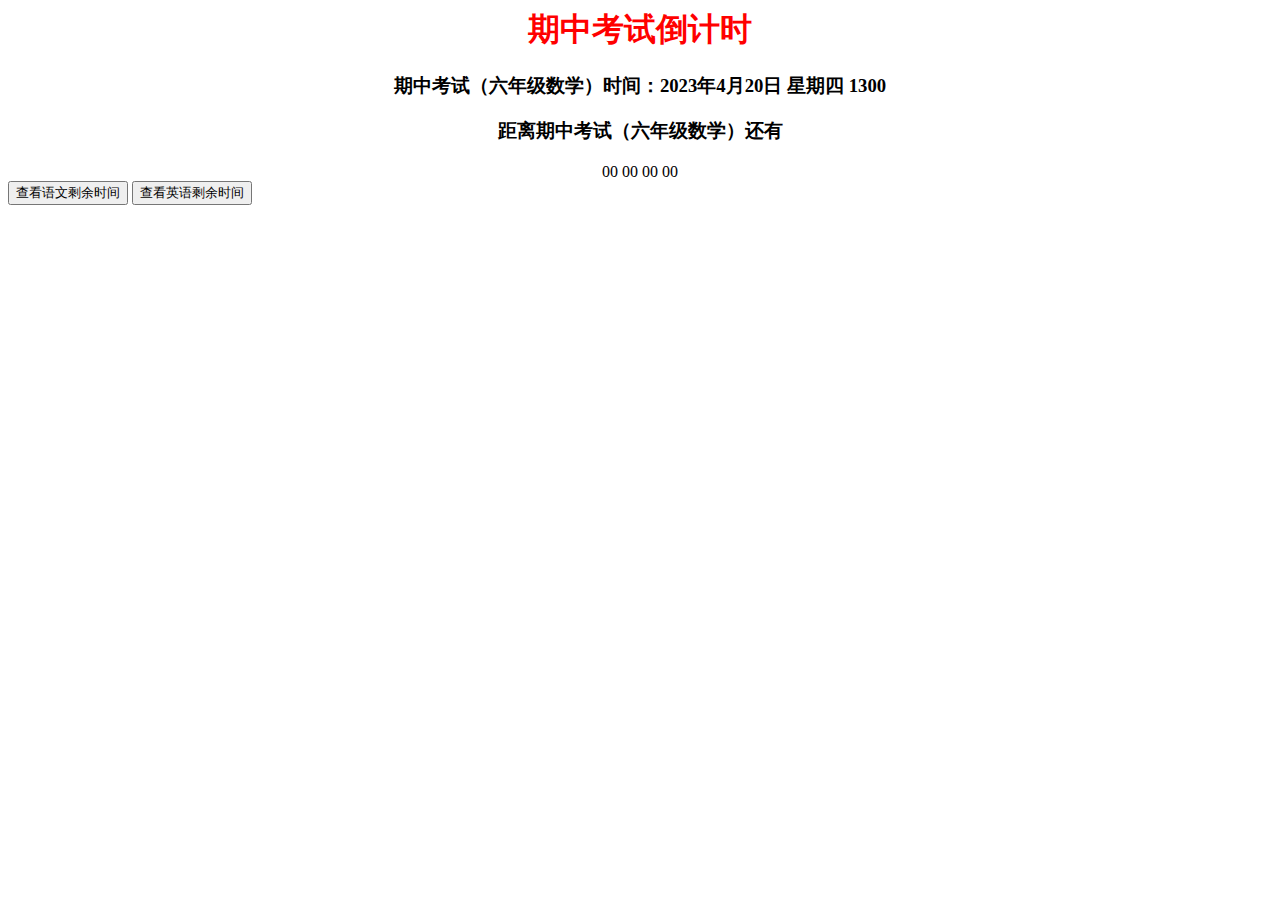
==== ma.html @ b349f105 "Add files via upload" ====
<head>
     <link href="css/style.css" rel="stylesheet" type="text/css"/>
 </head>
 <body>
  <div> 
   <h1><font color="ff0000"></font>
    <div class="text" style=" text-align:center;">
     <font color="ff0000">期中考试倒计时</font>
    </div></h1> 
   <h3 id="title-1">
    <div class="text" style=" text-align:center;">
     期中考试（六年级数学）时间：2023年4月20日 星期四 1300
    </div></h3> 
   <h3 id="title-2">
    <div class="text" style=" text-align:center;">距离期中考试（六年级数学）还有
    </div></h3> 
   <div>
    <div class="text" style=" text-align:center;"> 
     <span id="t_d">00</span> 
     <span id="t_h">00</span> 
     <span id="t_m">00</span> 
     <span id="t_s">00</span> 
    </div> 
    <script type="text/javascript">
function getRTime(){
var EndTime= new Date('2023/04/20 08:00:00'); //截止时间
var NowTime = new Date();
var t =EndTime.getTime() - NowTime.getTime();
var d=Math.floor(t/1000/60/60/24);
var h=Math.floor(t/1000/60/60%24);
var m=Math.floor(t/1000/60%60);
var s=Math.floor(t/1000%60);document.getElementById("t_d").innerHTML = d + " 天";
document.getElementById("t_h").innerHTML = h + " 时";
document.getElementById("t_m").innerHTML = m + " 分";
document.getElementById("t_s").innerHTML = s + " 秒";
}
setInterval(getRTime,1000);
</script>
   </div>
  </div>
<button class="btn"onclick="window.location.href='index.html'" type="button" id="add"><span>查看语文剩余时间</span></button>
<button class="btn"onclick="window.location.href='en.html'" type="button" id="add"><span>查看英语剩余时间</span></button>
 </body>
</html>
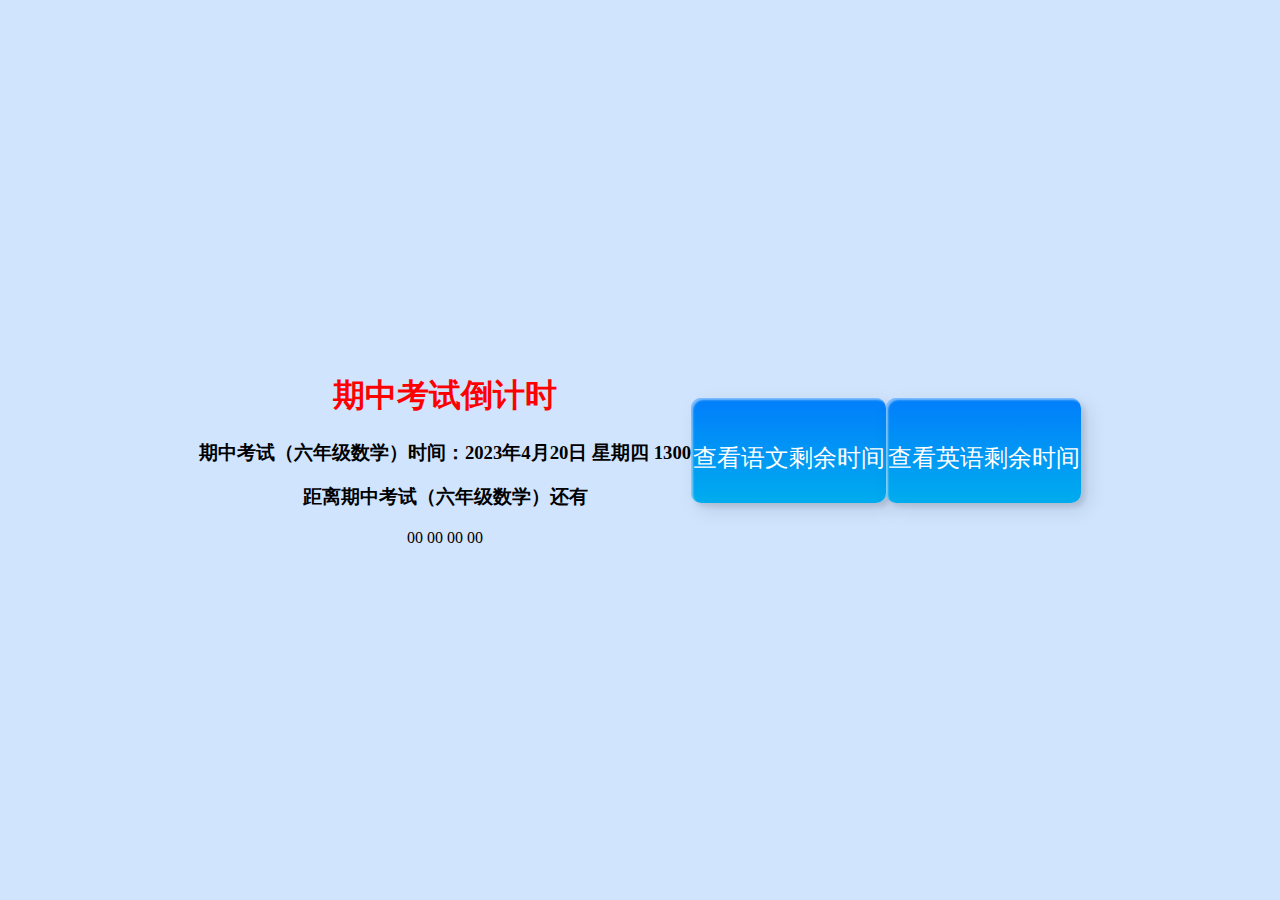
==== commit 77dd0033: "Update ma.html" ====
--- a/ma.html
+++ b/ma.html
@@ -23,7 +23,7 @@
     </div> 
     <script type="text/javascript">
 function getRTime(){
-var EndTime= new Date('2023/04/20 08:00:00'); //截止时间
+var EndTime= new Date('2023/04/20 13:00:00'); //截止时间
 var NowTime = new Date();
 var t =EndTime.getTime() - NowTime.getTime();
 var d=Math.floor(t/1000/60/60/24);
@@ -41,4 +41,4 @@
 <button class="btn"onclick="window.location.href='index.html'" type="button" id="add"><span>查看语文剩余时间</span></button>
 <button class="btn"onclick="window.location.href='en.html'" type="button" id="add"><span>查看英语剩余时间</span></button>
  </body>
-</html>+</html>
--- a/css/style.css
+++ b/css/style.css
@@ -0,0 +1,88 @@
+body {
+    background-color:#d0e4fe;
+}
+html,body{
+    margin: 0;
+    height: 100%;
+}
+body{
+    display: flex;
+    justify-content: center;
+    align-items: center;
+}
+.btn{
+   width: 195px;
+   height: 105px; 
+   color: #fff; 
+   background: linear-gradient(0deg, rgba(0, 172, 238, 1) 0%, rgba(2, 126, 251, 1) 100%);
+   font-family: 'Lato', sans-serif;
+   font-weight: 500;
+   border-radius: 10px;
+   box-shadow: inset 2px 2px 2px 0px rgba(255, 255, 255, .5),
+   7px 7px 20px 0px rgba(0, 0, 0, .1),
+   4px 4px 5px 0px rgba(0, 0, 0, .1);
+   transition: all 0.3s ease;
+   cursor: pointer;
+   border: none;
+   position: relative;
+   line-height: 120px;
+   padding: 0;
+}
+.btn span{
+    position: relative;
+    display: block;
+    width: 100%;
+    height: 100%;
+    font-size: 24px;
+}
+.btn::before,.btn::after{
+    position:absolute;
+    content: '';
+    top: 0;
+    right: 0;
+    background: rgba(2, 126, 251, 1); 
+    transition: all 0.3s ease;
+}
+.btn::before{
+    width: 0;
+    height: 2px;
+}
+.btn::after{
+    height: 0;
+    width: 2px;
+}
+.btn span::before,
+.btn span::after{
+    position:absolute;
+    content: '';
+    bottom: 0;
+    left: 0;
+    background: rgba(2, 126, 251, 1);
+    transition: all 0.3s ease;
+}
+.btn span::before{
+    width: 0;
+    height: 2px;
+}
+.btn span::after{
+    height: 0;
+    width: 2px;
+}
+
+.btn:hover{
+    background: transparent;
+    color: rgba(2, 126, 251, 1);
+}
+
+.btn:hover::before{
+    width: 100%;
+}
+.btn:hover::after{
+    height: 100%;
+}
+.btn span:hover::before{
+    width: 100%;
+}
+.btn span:hover::after{
+    height: 100%;
+}
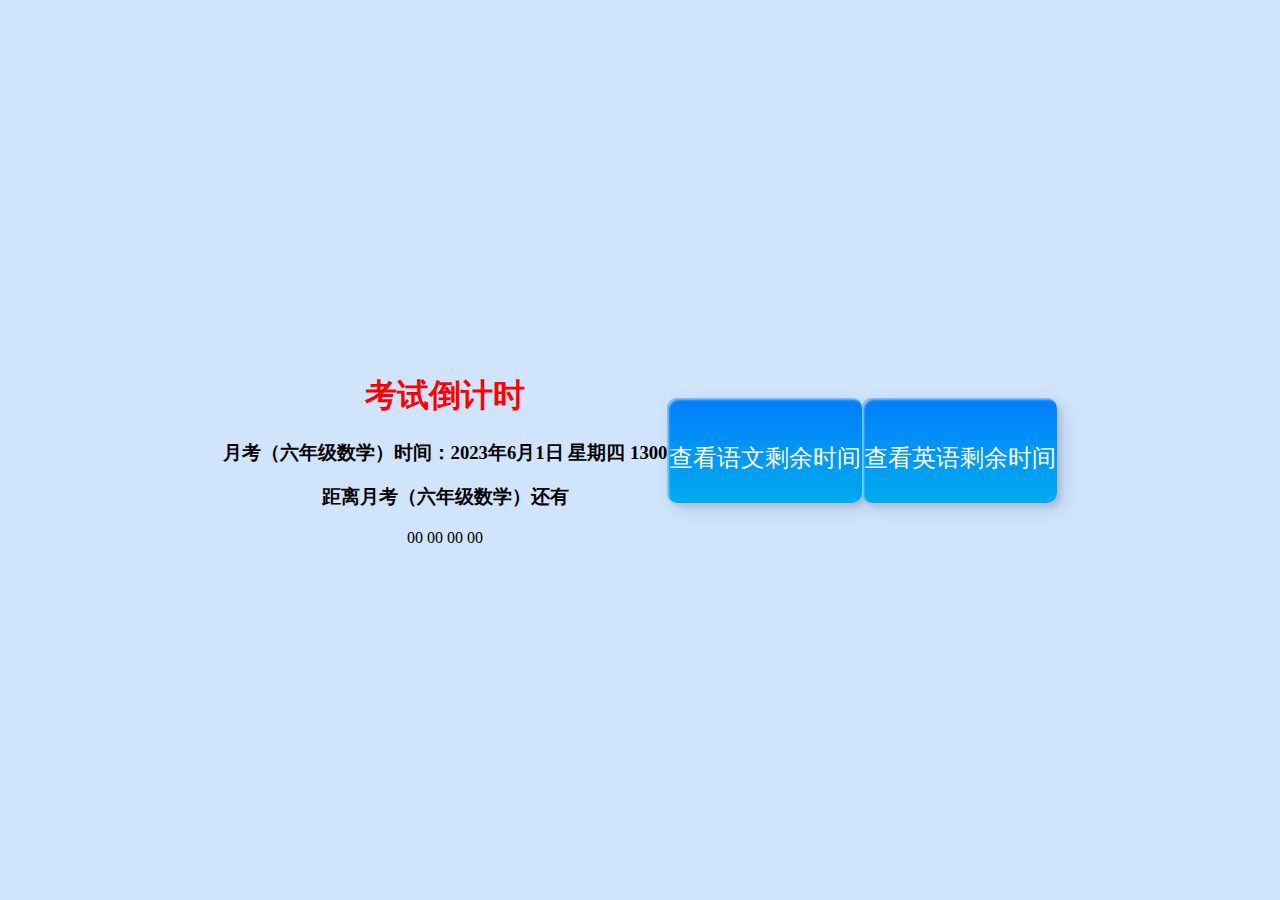
==== commit 74203856: "Add files via upload" ====
--- a/ma.html
+++ b/ma.html
@@ -5,14 +5,14 @@
   <div> 
    <h1><font color="ff0000"></font>
     <div class="text" style=" text-align:center;">
-     <font color="ff0000">期中考试倒计时</font>
+     <font color="ff0000">考试倒计时</font>
     </div></h1> 
    <h3 id="title-1">
     <div class="text" style=" text-align:center;">
-     期中考试（六年级数学）时间：2023年4月20日 星期四 1300
+     月考（六年级数学）时间：2023年6月1日 星期四 1300
     </div></h3> 
    <h3 id="title-2">
-    <div class="text" style=" text-align:center;">距离期中考试（六年级数学）还有
+    <div class="text" style=" text-align:center;">距离月考（六年级数学）还有
     </div></h3> 
    <div>
     <div class="text" style=" text-align:center;"> 
@@ -23,7 +23,7 @@
     </div> 
     <script type="text/javascript">
 function getRTime(){
-var EndTime= new Date('2023/04/20 13:00:00'); //截止时间
+var EndTime= new Date('2023/06/01 13:00:00'); //截止时间
 var NowTime = new Date();
 var t =EndTime.getTime() - NowTime.getTime();
 var d=Math.floor(t/1000/60/60/24);
